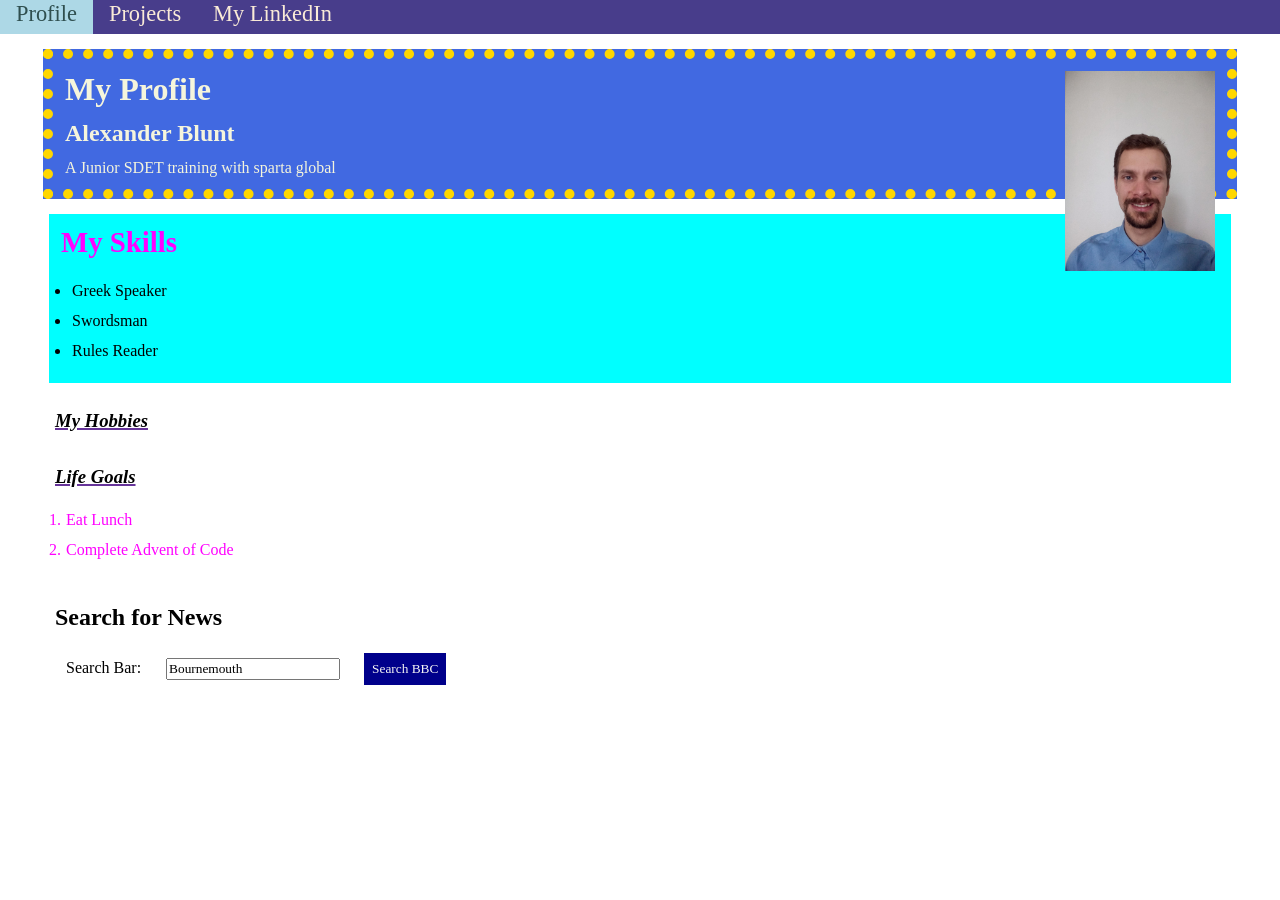
==== index.html @ c24a30ed "added site" ====
<!DOCTYPE html>

<html lang="en">

<head>
    <meta charset="utf-8">
    <meta name="viewport" content="width=device-width, initial-scale=1.0">
    <meta name="author" content="Alexander Blunt">
    <meta name="description" content="A personal profile for Alexander Blunt">
    <title>My Profile</title>

    <link href="profile-style.css" rel="stylesheet">
</head>

<body>
    <nav>
        <a class="nav-button active" href="index.html">Profile</a>
        <a class="nav-button" href="projects.html">Projects</a>
        <a class="nav-button" href="https://www.linkedin.com/in/alexander-blunt-348857a8/" target="_blank">My
            LinkedIn</a>
    </nav>

    <div class="container">
        <header class="profile-header">
            <img alt="A profile picture of me" src="images/profilepic.jpg" height="200px">
            <h1>My Profile</h1>
            <h2>Alexander Blunt</h2>
            <p>A Junior SDET training with sparta global</p>
        </header>

        <section class="box1">
            <h3 id="myskills">My Skills</h3>
            <ul>
                <li>Greek Speaker</li>
                <li>Swordsman</li>
                <li>Rules Reader</li>
            </ul>
        </section>

        <section class="box2">
            <h3 class="subheading">My Hobbies</h3>
        </section>

        <section class="box2">
            <h3 class="subheading">Life Goals</h3>
            <ol>
                <li class="goal-li">Eat Lunch</li>
                <li class="goal-li">Complete Advent of Code</li>
            </ol>
        </section>

        <footer>
            <h2>Search for News</h3>
                <form action="https://www.bbc.co.uk/search" target="_blank">
                    <label for="searchbar">Search Bar: </label>
                    <input id="searchbar" type="text" name="q" value="Bournemouth">
                    <input class="clickable btn" type="submit" value="Search BBC">
                </form>
        </footer>
    </div>
</body>

</html>
---- profile-style.css ----
* {
    margin: 10px;
    padding: 1px;
    font-family: fantasy;
}

nav {
    position: fixed;
    top: 0;
    left: 0;
    width: 100vw;
    display: flex;
    justify-content: flex-start;
    margin: 0;
    padding: 0;
    background-color: darkslateblue;
}

.nav-button {
    display: block;
    margin: 0;
    font-size: 1.4rem;
    height: 2rem;
    padding-left: 1rem;
    padding-right: 1rem;
    color: antiquewhite;
    text-decoration-line: unset;
}

.nav-button:hover {
    background-color: rgb(56, 47, 117);
}

.active {
    background-color: lightblue;
    color: darkslategray;
}

.active:hover {
    background-color: lightblue;
    color: darkslategray;
}

header {
    background-color: royalblue;
    color: beige;
    margin-top: 1rem;
    min-width: auto;
    height: fit-content;
    border: dotted gold 10px;
}

header img {
    float: right;
}

#myskills {
    font-size: 1.8rem;
    font-family: "Impact";
    color: fuchsia;
}


.subheading {
    text-decoration: underline rebeccapurple 2px;
    font-style: italic;
}

.goal-li {
    color: fuchsia;
    height: 12;
}

.box1 {
    background-color: aqua;
    margin: 15px 1rem;
}

input[type="submit"] {
    padding: 8px;
    border: none;
    background-color: darkblue;
    color: whitesmoke;
}

input[type="submit"]:hover {
    cursor: pointer;
}

.clickable:active {
    transform: translateY(5px);
}
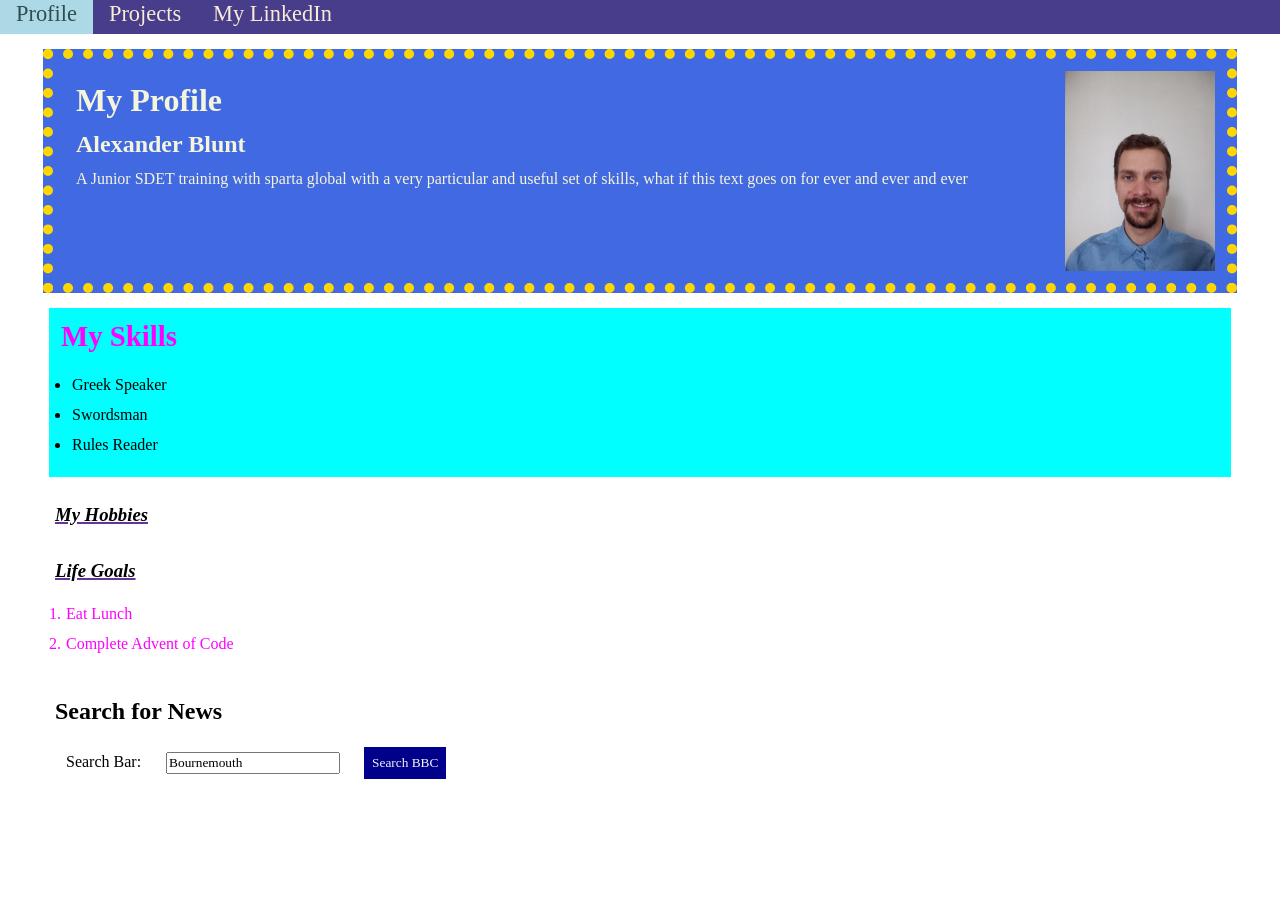
==== commit 9a7662b9: "Updated formatting" ====
--- a/index.html
+++ b/index.html
@@ -22,10 +22,12 @@
 
     <div class="container">
         <header class="profile-header">
+            <div id = "header-text">
+                <h1>My Profile</h1>
+                <h2>Alexander Blunt</h2>
+                <p>A Junior SDET training with sparta global with a very particular and useful set of skills, what if this text goes on for ever and ever and ever</p>
+            </div>
             <img alt="A profile picture of me" src="images/profilepic.jpg" height="200px">
-            <h1>My Profile</h1>
-            <h2>Alexander Blunt</h2>
-            <p>A Junior SDET training with sparta global</p>
         </header>
 
         <section class="box1">
--- a/profile-style.css
+++ b/profile-style.css
@@ -48,10 +48,8 @@
     min-width: auto;
     height: fit-content;
     border: dotted gold 10px;
-}
-
-header img {
-    float: right;
+    display: flex;
+    justify-content: space-between;
 }
 
 #myskills {
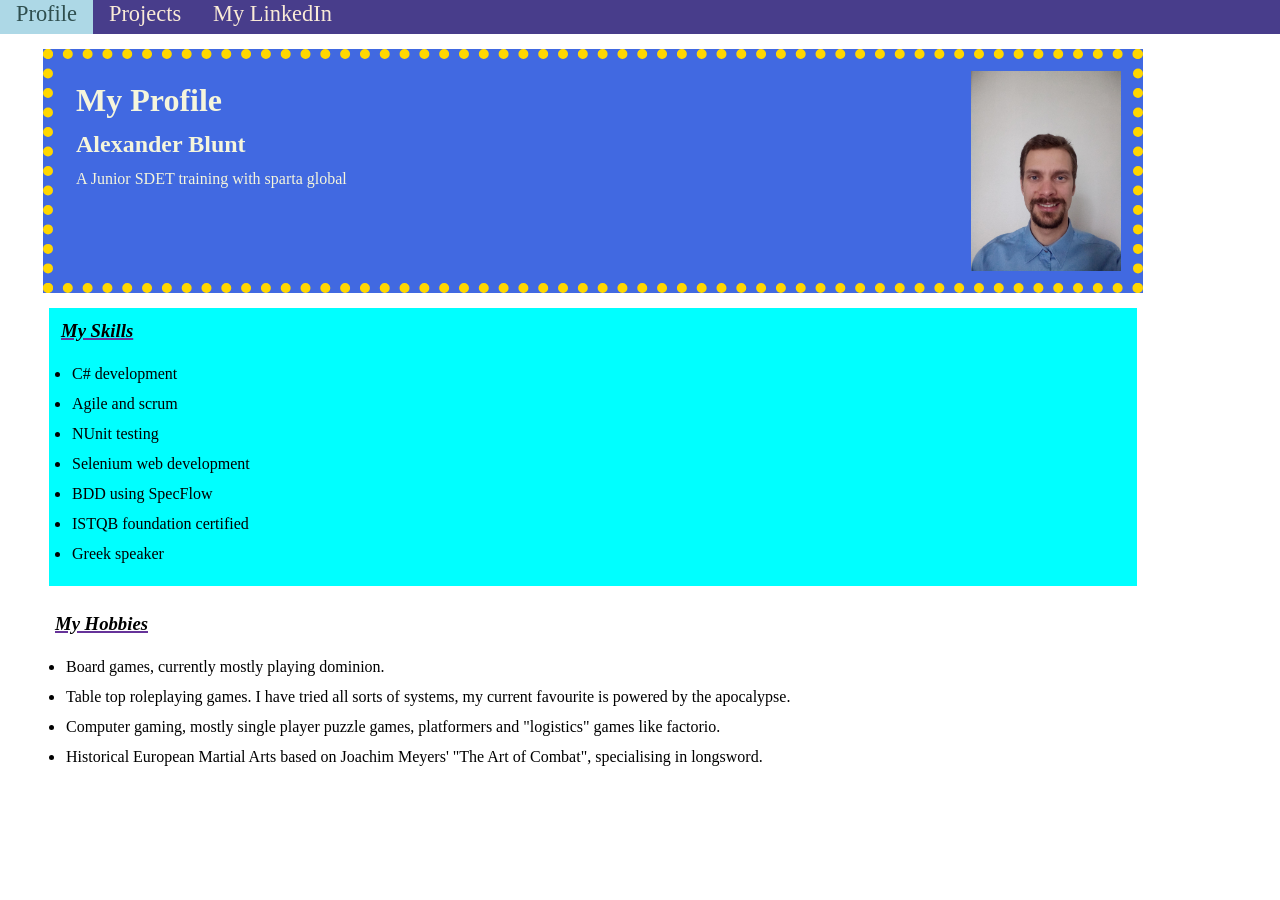
==== commit b5c5dedb: "Modified content in index" ====
--- a/index.html
+++ b/index.html
@@ -7,7 +7,7 @@
     <meta name="viewport" content="width=device-width, initial-scale=1.0">
     <meta name="author" content="Alexander Blunt">
     <meta name="description" content="A personal profile for Alexander Blunt">
-    <title>My Profile</title>
+    <title>Alexander Blunt</title>
 
     <link href="profile-style.css" rel="stylesheet">
 </head>
@@ -25,40 +25,33 @@
             <div id = "header-text">
                 <h1>My Profile</h1>
                 <h2>Alexander Blunt</h2>
-                <p>A Junior SDET training with sparta global with a very particular and useful set of skills, what if this text goes on for ever and ever and ever</p>
+                <p>A Junior SDET training with sparta global</p>
             </div>
             <img alt="A profile picture of me" src="images/profilepic.jpg" height="200px">
         </header>
 
         <section class="box1">
-            <h3 id="myskills">My Skills</h3>
+            <h3 class="subheading">My Skills</h3>
             <ul>
-                <li>Greek Speaker</li>
-                <li>Swordsman</li>
-                <li>Rules Reader</li>
+                <li>C# development</li>
+                <li>Agile and scrum</li>
+                <li>NUnit testing</li>
+                <li>Selenium web development</li>
+                <li>BDD using SpecFlow</li>
+                <li>ISTQB foundation certified</li>
+                <li>Greek speaker</li>
             </ul>
         </section>
 
         <section class="box2">
             <h3 class="subheading">My Hobbies</h3>
+            <ul>
+                <li>Board games, currently mostly playing dominion.</li>
+                <li>Table top roleplaying games. I have tried all sorts of systems, my current favourite is powered by the apocalypse.</li>
+                <li>Computer gaming, mostly single player puzzle games, platformers and "logistics" games like factorio.</li>
+                <li>Historical European Martial Arts based on Joachim Meyers' "The Art of Combat", specialising in longsword.</li>
+            </ul>
         </section>
-
-        <section class="box2">
-            <h3 class="subheading">Life Goals</h3>
-            <ol>
-                <li class="goal-li">Eat Lunch</li>
-                <li class="goal-li">Complete Advent of Code</li>
-            </ol>
-        </section>
-
-        <footer>
-            <h2>Search for News</h3>
-                <form action="https://www.bbc.co.uk/search" target="_blank">
-                    <label for="searchbar">Search Bar: </label>
-                    <input id="searchbar" type="text" name="q" value="Bournemouth">
-                    <input class="clickable btn" type="submit" value="Search BBC">
-                </form>
-        </footer>
     </div>
 </body>
 
--- a/profile-style.css
+++ b/profile-style.css
@@ -41,11 +41,14 @@
     color: darkslategray;
 }
 
+.container {
+    max-width: 70rem;
+}
+
 header {
     background-color: royalblue;
     color: beige;
     margin-top: 1rem;
-    min-width: auto;
     height: fit-content;
     border: dotted gold 10px;
     display: flex;
